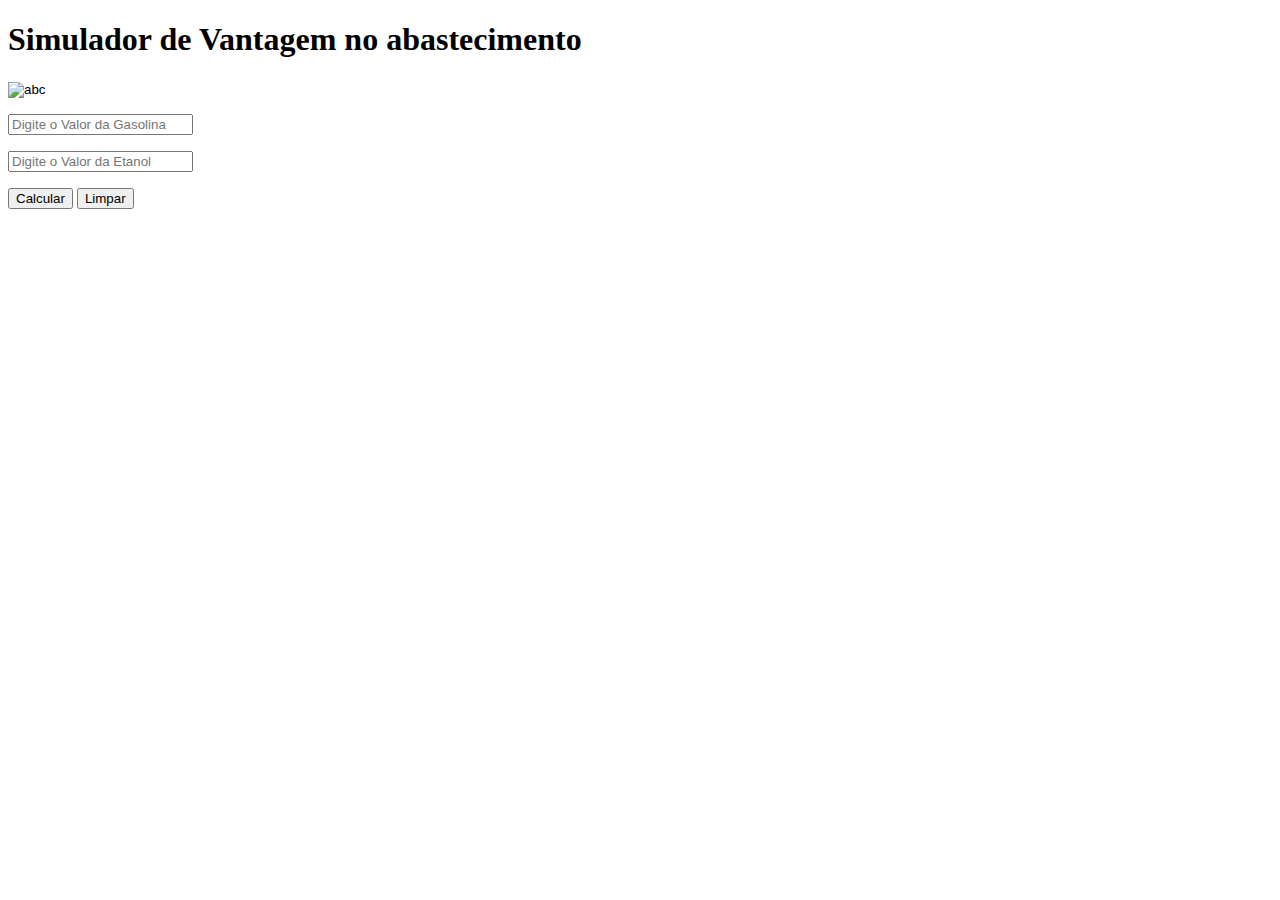
==== index.html @ 6cb4a7a4 "Arquivos Exercicio Combustivel" ====
<!DOCTYPE html>
<html lang="pt_br">

<head>
    <meta charset="UTF-8">
    <meta name="viewport" content="width=device-width, initial-scale=1.0">
    <meta http-equiv="X-UA-Compatible" content="ie=edge">
    <title>Simulador de Combustível</title>
</head>

<body> 
        <h1>Simulador de Vantagem no abastecimento </h1>
        <input type="image" src="Imagens\neutro.png" alt="abc" id="status">
    <form name="fmrSimulador">

        <p><input type="text" name="txtGaso" placeholder="Digite o Valor da Gasolina"></p>
        <p><input type="text" name="txtEtanol" placeholder="Digite o Valor da Etanol"></p>
        <input type="button" value="Calcular" onclick="calculo()">
        <input type="reset" name = "resetar" value="Limpar" onclick="reiniciar()">

        <script src="simulador.js"></script>
    </form>

</body>

</html>
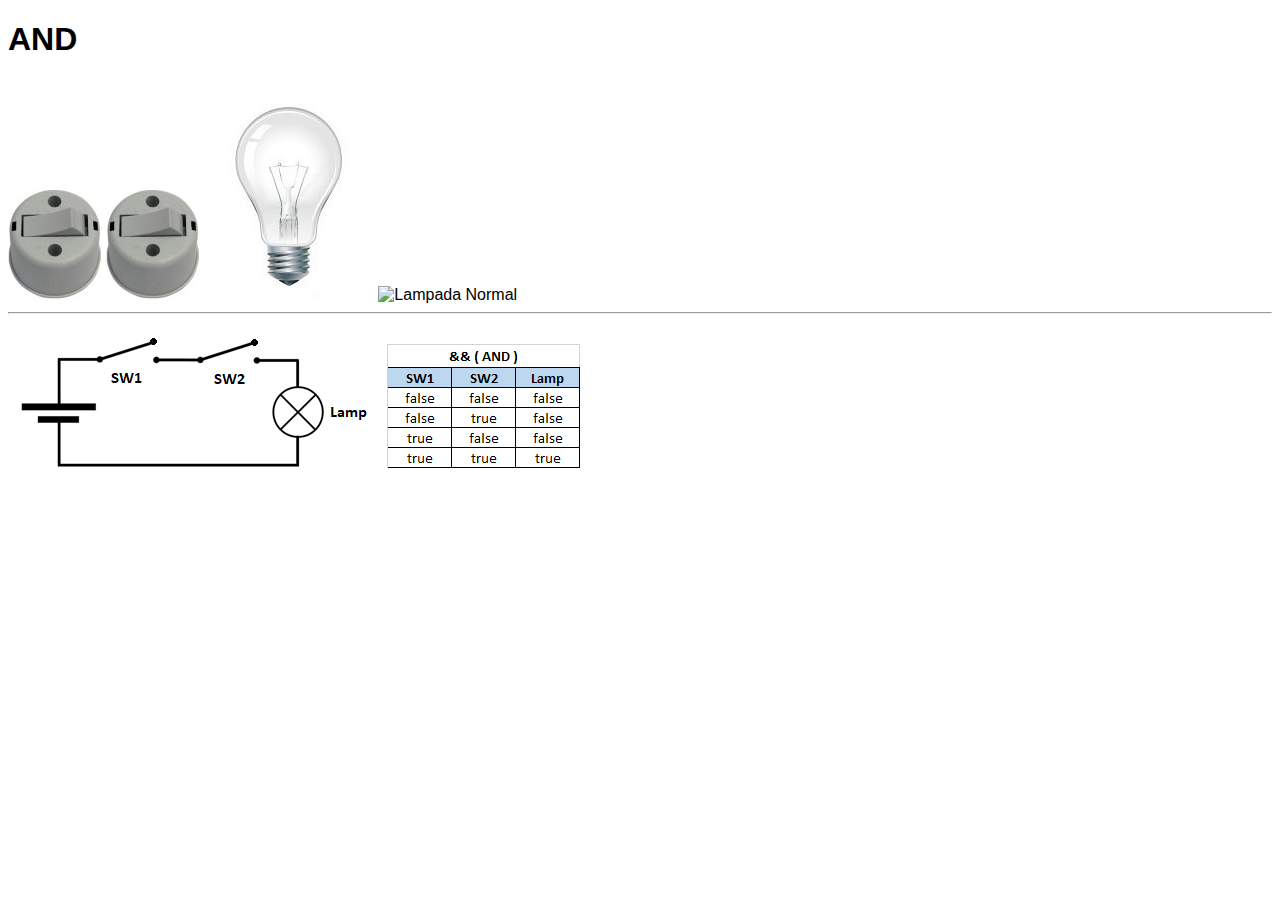
==== commit 5fd810c6: "And Exercicio" ====
--- a/index.html
+++ b/index.html
@@ -1,26 +1,27 @@
 <!DOCTYPE html>
-<html lang="pt_br">
+<html lang="pt-br">
 
 <head>
     <meta charset="UTF-8">
     <meta name="viewport" content="width=device-width, initial-scale=1.0">
     <meta http-equiv="X-UA-Compatible" content="ie=edge">
-    <title>Simulador de Combustível</title>
+    <title>AND</title>
+    <link rel="stylesheet" href="style.css">
 </head>
 
-<body> 
-        <h1>Simulador de Vantagem no abastecimento </h1>
-        <input type="image" src="Imagens\neutro.png" alt="abc" id="status">
-    <form name="fmrSimulador">
+<body>
+    <h1>AND</h1>
+    <img src="swoff.png" alt="Chave Ligada" id="sw1" onclick= "sw(1)">
+    <img src="swoff.png" alt="Chave Desligada" id="sw2" onclick= "sw(2)">
+    <img src="off.jpg" alt="Lampada Normal" id="lamp" onclick="queb()">
+    <img src="conserto.png" alt="Lampada Normal" id="conserto" onclick="arruma()">
+    <hr>
+    <p>
+        <img src="circ_and.png" alt ="Circuito Aberto" id="circ">
+        <img src="tabeland.png" id="tabela" >
+    </p>
 
-        <p><input type="text" name="txtGaso" placeholder="Digite o Valor da Gasolina"></p>
-        <p><input type="text" name="txtEtanol" placeholder="Digite o Valor da Etanol"></p>
-        <input type="button" value="Calcular" onclick="calculo()">
-        <input type="reset" name = "resetar" value="Limpar" onclick="reiniciar()">
-
-        <script src="simulador.js"></script>
-    </form>
-
+    <script src="and.js" ></script>
 </body>
 
 </html>--- a/style.css
+++ b/style.css
@@ -0,0 +1,7 @@
+body{
+    font-family: Verdana, Geneva, Tahoma, sans-serif 
+    }
+
+img{
+    cursor: pointer;
+}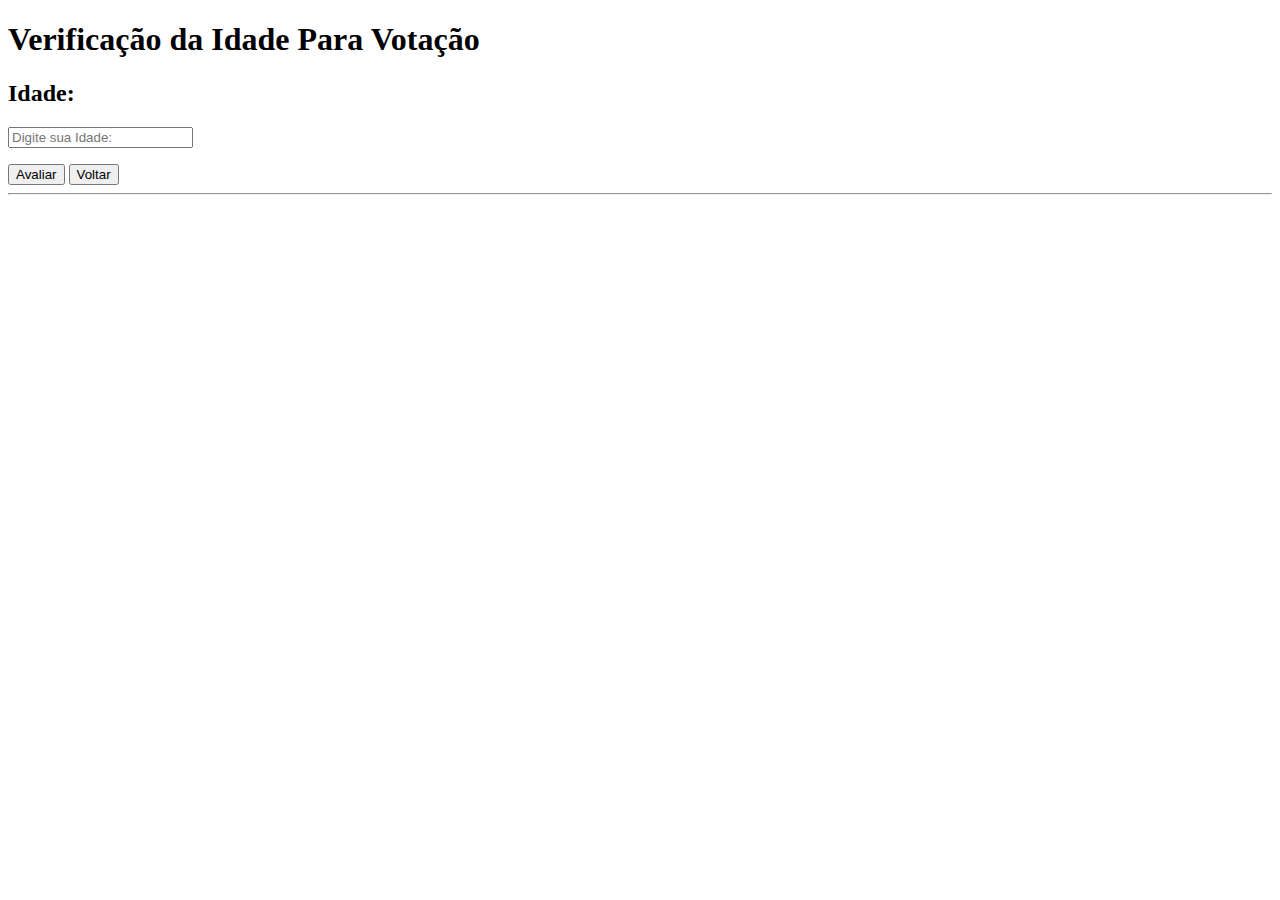
==== commit e7dde126: "Votacao" ====
--- a/index.html
+++ b/index.html
@@ -5,23 +5,22 @@
     <meta charset="UTF-8">
     <meta name="viewport" content="width=device-width, initial-scale=1.0">
     <meta http-equiv="X-UA-Compatible" content="ie=edge">
-    <title>AND</title>
-    <link rel="stylesheet" href="style.css">
+    <title>Título de Eleitor</title>
 </head>
 
 <body>
-    <h1>AND</h1>
-    <img src="swoff.png" alt="Chave Ligada" id="sw1" onclick= "sw(1)">
-    <img src="swoff.png" alt="Chave Desligada" id="sw2" onclick= "sw(2)">
-    <img src="off.jpg" alt="Lampada Normal" id="lamp" onclick="queb()">
-    <img src="conserto.png" alt="Lampada Normal" id="conserto" onclick="arruma()">
-    <hr>
-    <p>
-        <img src="circ_and.png" alt ="Circuito Aberto" id="circ">
-        <img src="tabeland.png" id="tabela" >
-    </p>
+    <form name="frmIdade">
+        <h1>Verificação da Idade Para Votação</h1>
+        <h2>Idade:</h2>
+        <p><input type="text" name="txtIdade" id="Idade" placeholder="Digite sua Idade: "></p>
+        <input type="button" value="Avaliar" onclick="avaliar()">
+        <input type="reset" value="Voltar" onclick="resetar()">
+        <hr>
+        <h3 id="resultado"></h3>
 
-    <script src="and.js" ></script>
+        <script src="votacao.js"></script>
+
+    </form>
 </body>
 
 </html>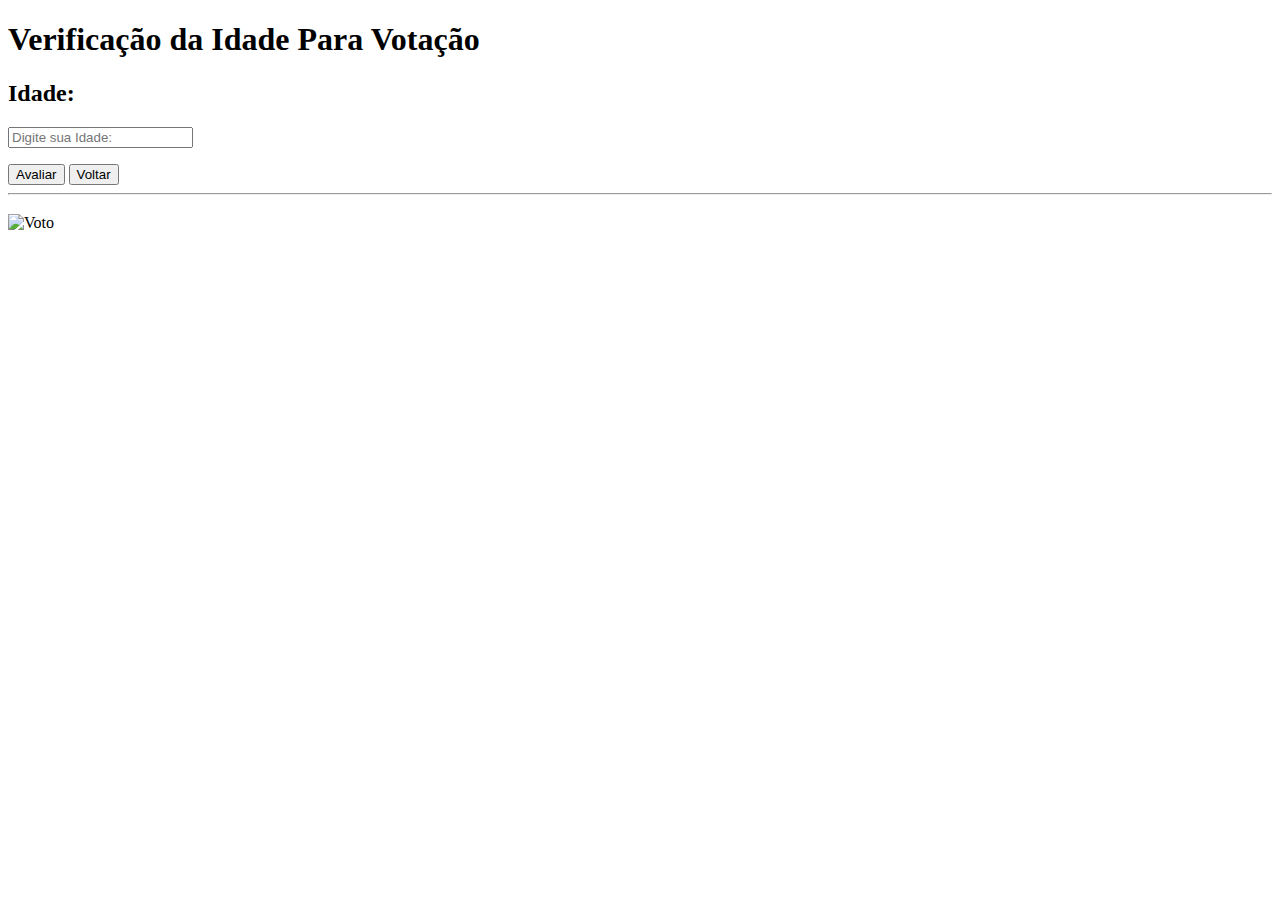
==== commit ea3ff51f: "Eleitor" ====
--- a/index.html
+++ b/index.html
@@ -17,6 +17,7 @@
         <input type="reset" value="Voltar" onclick="resetar()">
         <hr>
         <h3 id="resultado"></h3>
+        <p><img src="" alt="Voto" id = "voto"></p>
 
         <script src="votacao.js"></script>
 
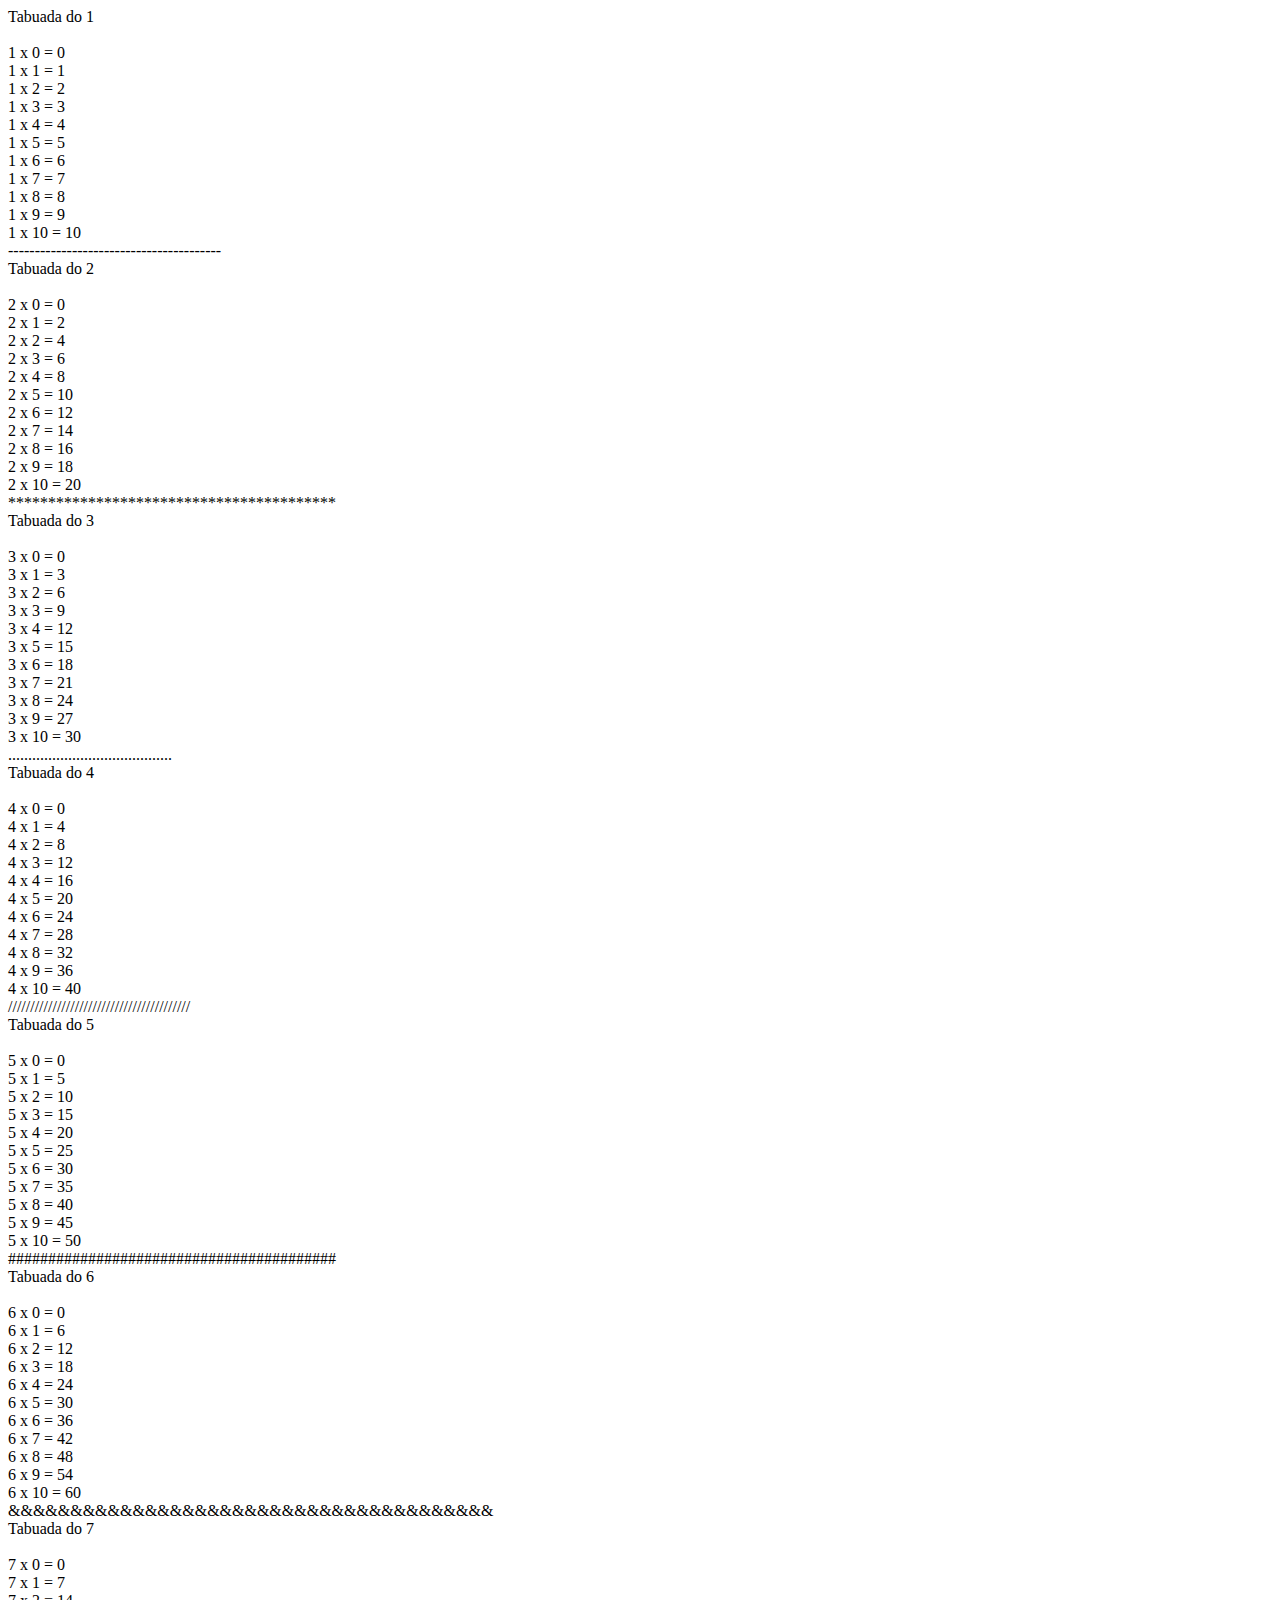
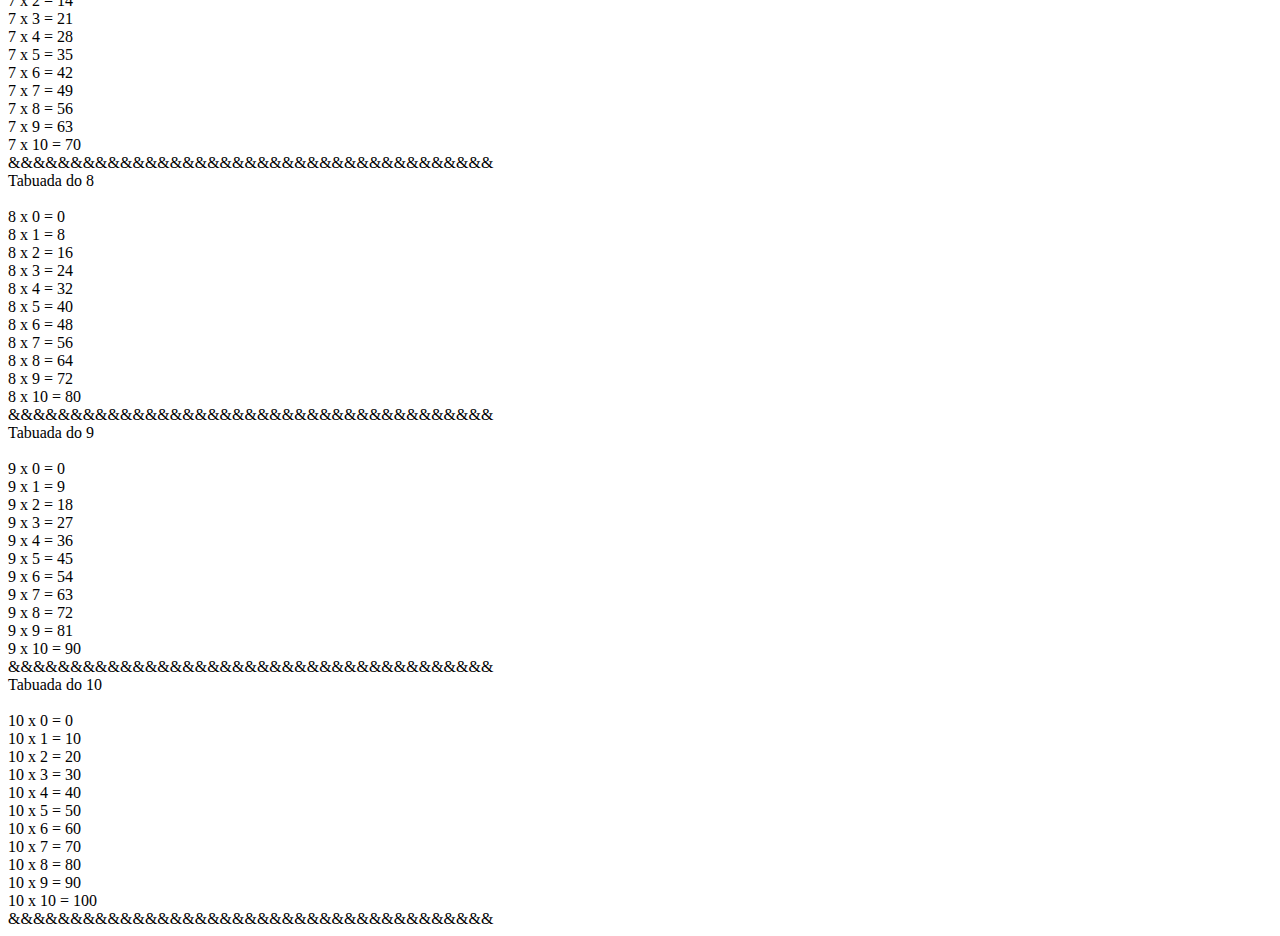
==== commit cbce5bb7: "TAbu" ====
--- a/index.html
+++ b/index.html
@@ -1,27 +1,13 @@
 <!DOCTYPE html>
 <html lang="pt-br">
-
 <head>
     <meta charset="UTF-8">
     <meta name="viewport" content="width=device-width, initial-scale=1.0">
     <meta http-equiv="X-UA-Compatible" content="ie=edge">
-    <title>Título de Eleitor</title>
+    <title>Tabuada</title>
 </head>
-
 <body>
-    <form name="frmIdade">
-        <h1>Verificação da Idade Para Votação</h1>
-        <h2>Idade:</h2>
-        <p><input type="text" name="txtIdade" id="Idade" placeholder="Digite sua Idade: "></p>
-        <input type="button" value="Avaliar" onclick="avaliar()">
-        <input type="reset" value="Voltar" onclick="resetar()">
-        <hr>
-        <h3 id="resultado"></h3>
-        <p><img src="" alt="Voto" id = "voto"></p>
-
-        <script src="votacao.js"></script>
-
-    </form>
+    <script src="tabuada.js"></script>
+    
 </body>
-
 </html>